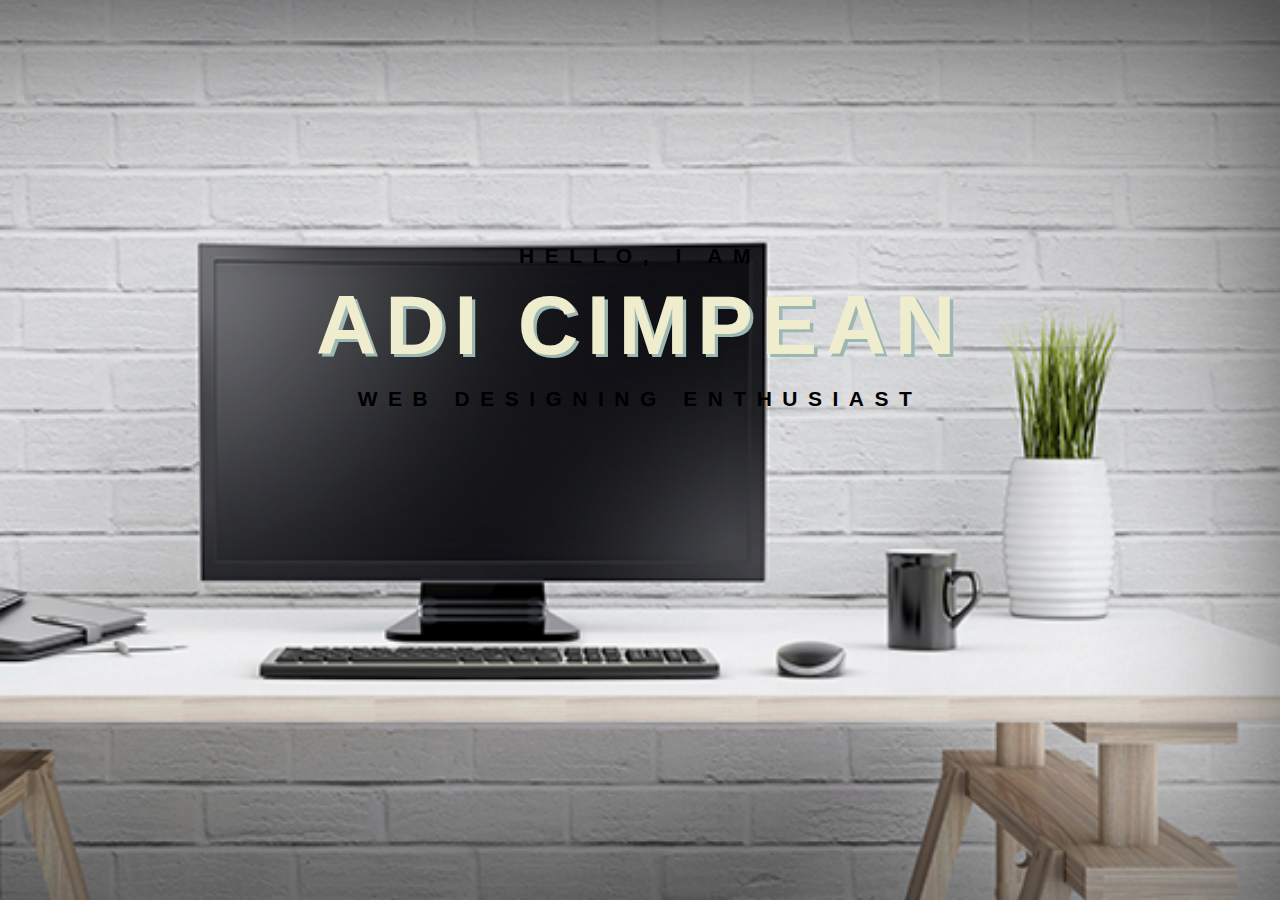
==== index.html @ e85ffc9d "Personal Website" ====
<!DOCTYPE html>
<html>
<head>
	<title>AdiCimpean</title>

	<link rel="shortcut icon" type="image/png" href="img/favicon.png">
	<link rel="stylesheet" href="https://use.fontawesome.com/releases/v5.2.0/css/all.css" integrity="sha384-hWVjflwFxL6sNzntih27bfxkr27PmbbK/iSvJ+a4+0owXq79v+lsFkW54bOGbiDQ" crossorigin="anonymous">
	<link href="https://fonts.googleapis.com/css?family=Roboto" rel="stylesheet">
	<link rel="stylesheet" href="https://maxcdn.bootstrapcdn.com/bootstrap/3.3.7/css/bootstrap.min.css" integrity="sha384-BVYiiSIFeK1dGmJRAkycuHAHRg32OmUcww7on3RYdg4Va+PmSTsz/K68vbdEjh4u" crossorigin="anonymous">

	<link rel="stylesheet" type="text/css" href="css/style.css">
</head>
<body>
	
	<!-- PARALLAX -->
	
	
	<div class="jumbotron text-center">
		
			
			<h1>Hello, I am<br><span data-shadow-text="Text-Shadow">Adi Cimpean</span><br> Web Designing Enthusiast</h1>
				
				<a href="about.html"><i id="arrow" class="fas fa-arrow-circle-right"></i></a>
				
		
	</div>
	</body>
	</html>
---- css/style.css ----
body,html{
	font-family: 'Roboto', sans-serif;
	background: #cccccc;
	height: 100%;
}



/* Parallax */

.parallax{
	background-image:url('../img/parallax2.jpg');

	height: 300px;
	background-attachment: fixed;
	background-position: center;
	background-repeat: no-repeat;
	background-size: cover;
}

/* Jumbotron */
.jumbotron{
	height: 100%;
	line-height: 100px; 
	background-image:url('../img/jumbotron3.png');
	background-size: cover;
	background-repeat: no-repeat;
	background-attachment: fixed;
	background-position: 100%;
}

.jumbotron h1{
	font: 600 1.5em/1 'Raleway', sans-serif;
    color: #000000;
    text-align: center;
    text-transform: uppercase;
    letter-spacing: .5em;
    position: absolute;
    top: 25%;
    width: 100%;
}

.jumbotron span, span:after {
    font-weight: 900;
    color: #efedce;
    white-space: nowrap;
    display: inline-block;
    position: relative;
    letter-spacing: .1em;
    padding: .2em 0 .25em 0;
}

.jumbotron span {
    font-size: 4em;
    z-index: 100;
    text-shadow: .04em .04em 0 #9cb8b3;
}

.jumbotron span:after {
    content: attr(data-shadow-text);
    color: rgba(0,0,0,.35);
    text-shadow: none;
    position: absolute;
    left: .0875em;
    top: .0875em;
    z-index: -1;
    -webkit-mask-image: url(https://f.cl.ly/items/1t1C0W3y040g1J172r3h/mask.png);
}





/* Meniu */

.meniu{
	background-color: #fff;
}

.meniu ul{
	padding: 0;
}

.meniu ul li{
	float:left;
	list-style: none;
	padding: 25px;
	border-right: 1px dashed #333333!important;
	background-color: white;
	text-transform: uppercase;
	font-weight: bold;
}

.meniu ul li:last-child{
	border-right: none;
}

.meniu ul li a{
	color:#333333;
	text-decoration: none;

}

.selected{
	color:orange;
	border-right: 1px dashed #333;
	border-bottom: 2px solid orange;
}


.meniu ul li:hover{
	color:orange;
	border-bottom: 2px solid orange;
}

.meniu ul li a:hover{
	color:orange;
}


/* Main Container */

.container{
	margin-top: -200px;
	padding-top: 0;
}


/* Card */

.card h1{
	font-size: 24px;
	color:#333333;
	text-transform: uppercase;
}

.card h2{
	font-size: 18px;
	color:#999;
	text-transform: uppercase;
}

.card .cardContent{
	background-color: #fff;
	padding: 10px;
}

.card .cardSocialMedia{
	text-align: center;
	border-top: 1px dashed #ccc;
	padding: 10px;
}

.card .cardSocialMedia .fab{
	padding: 10px;
	border:1px solid #333;
	border-radius: 50px;
}

.card .cardSocialMedia .fa-facebook-f:hover{
	color:#fff;
	background-color: #3b5998;
}

.card .cardSocialMedia .fa-twitter:hover{
	color:#fff;
	background-color: #1da1f2;
}

.card .cardSocialMedia .fa-instagram:hover{
	color:#fff;
	background-color: #e4405f;
}

.content{
	background-color: #fff;
}

.hrContent{
	border:0;
	border-top:1px dashed #ccc;
}

.card .cardSocialMedia a{
	text-decoration:none;
	color:#333;
}

.footer{
	text-align: right;
}

/* PORTOFLIO */

#webimg{
	float: left;
	height:25%;
	width: 30%;
	padding-right: 15px;

}

.portfolio{
	padding: 25px;
}

.text{
	padding: 10px;
	margin-left: 2px;
}

.portfolio:hover{
	opacity: 0.6;
	
}


/* CONTACT */

.contact{
	background-color: white;

}


/* CONTACT */

.form-group textarea{
	width: 100%;
}

/* LEARN MORE */
 #arrow{
 	font-size: 50px;
 }

 /* TOGGLE CARD */
 .toggleCard:{
 	font-size: 5px;
 }
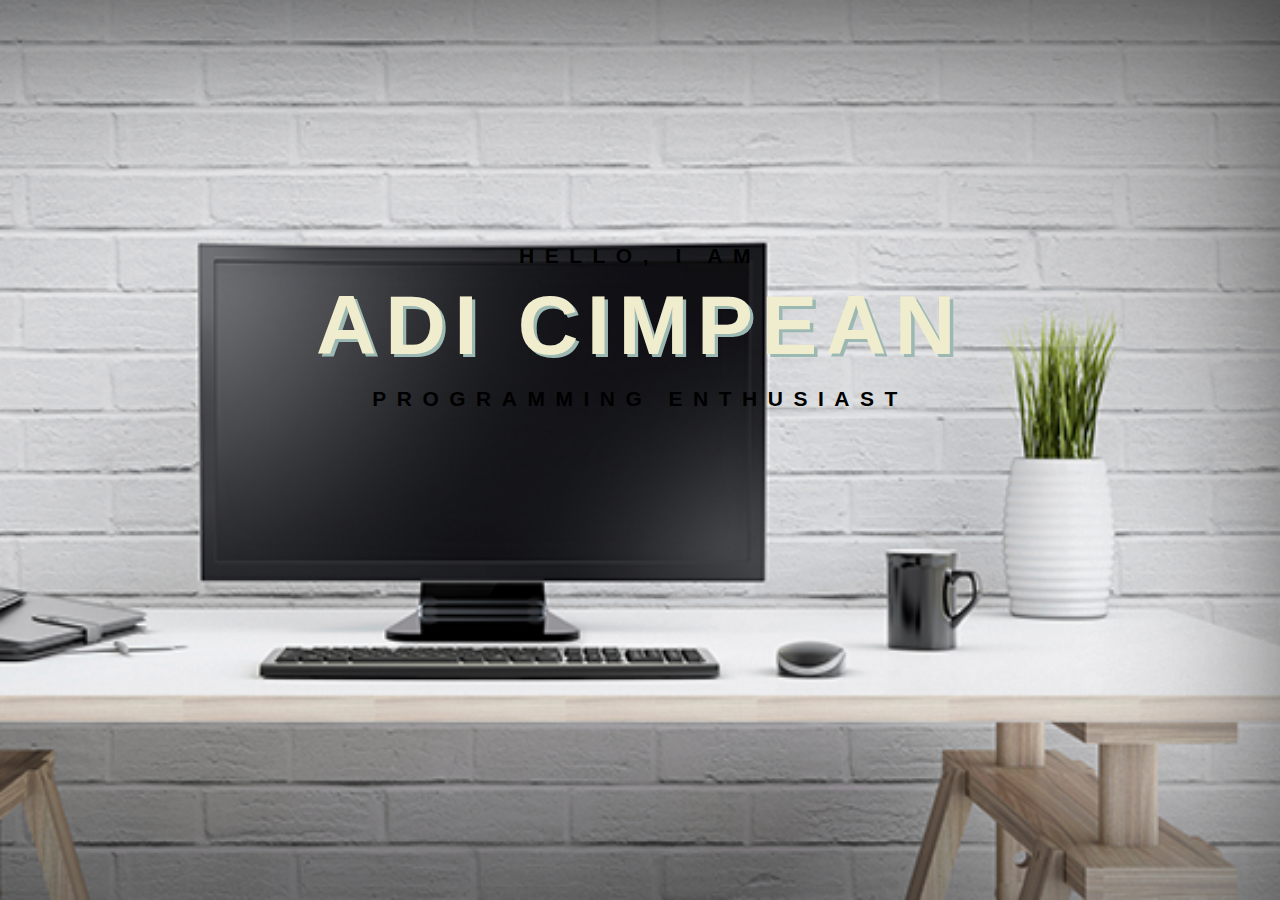
==== commit f5b817a9: "Minor Updates" ====
--- a/index.html
+++ b/index.html
@@ -18,7 +18,7 @@
 	<div class="jumbotron text-center">
 		
 			
-			<h1>Hello, I am<br><span data-shadow-text="Text-Shadow">Adi Cimpean</span><br> Web Designing Enthusiast</h1>
+			<h1>Hello, I am<br><span data-shadow-text="Text-Shadow">Adi Cimpean</span><br> Programming Enthusiast</h1>
 				
 				<a href="about.html"><i id="arrow" class="fas fa-arrow-circle-right"></i></a>
 				
